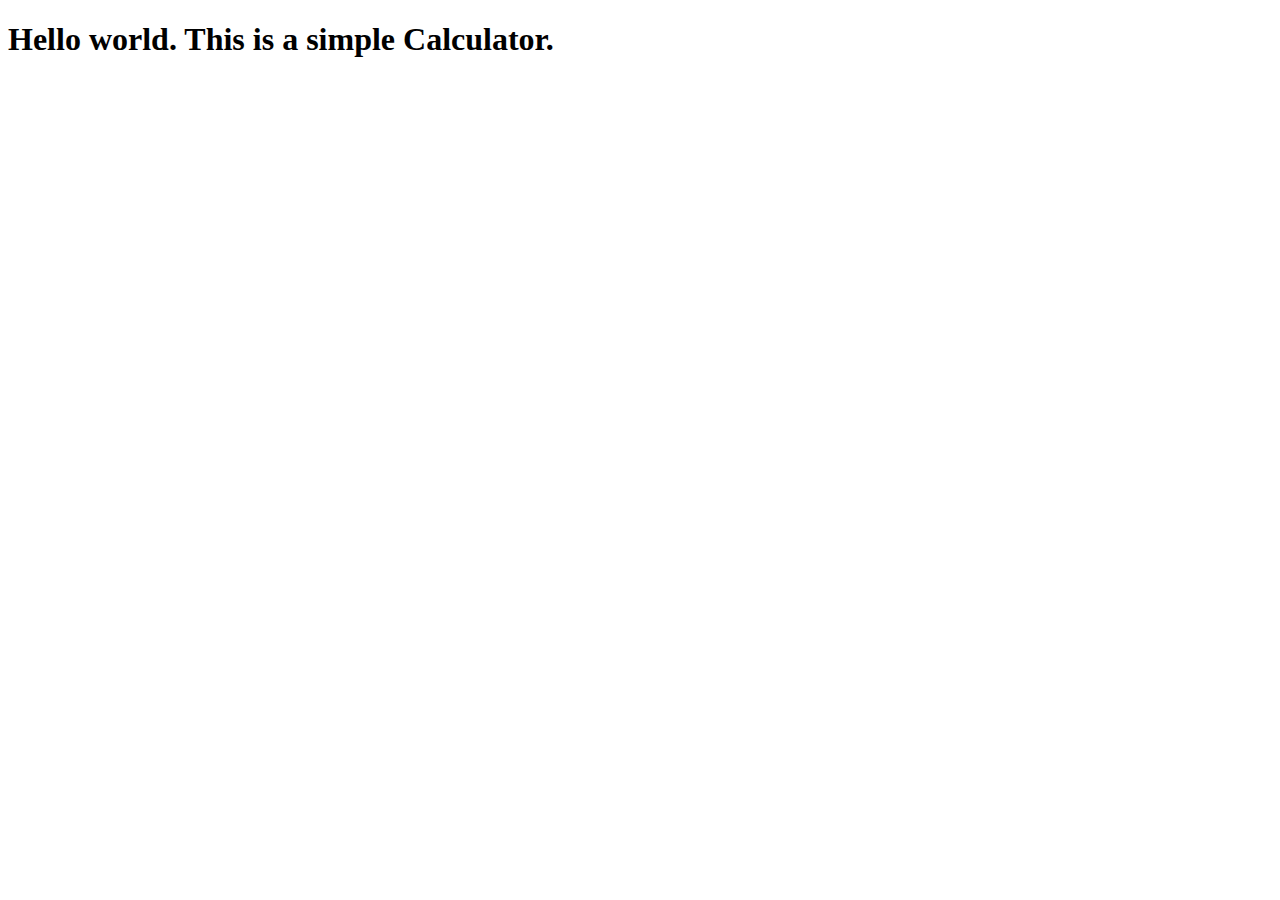
==== index.html @ 9863881c "initial commit" ====
<!DOCTYPE html>
<html lang="en">
<head>
    <meta charset="UTF-8">
    <meta http-equiv="X-UA-Compatible" content="IE=edge">
    <meta name="viewport" content="width=device-width, initial-scale=1.0">
    <title>Calculator</title>
</head>
<body>
    <h1>Hello world. This is a simple Calculator.</h1>
</body>
</html>
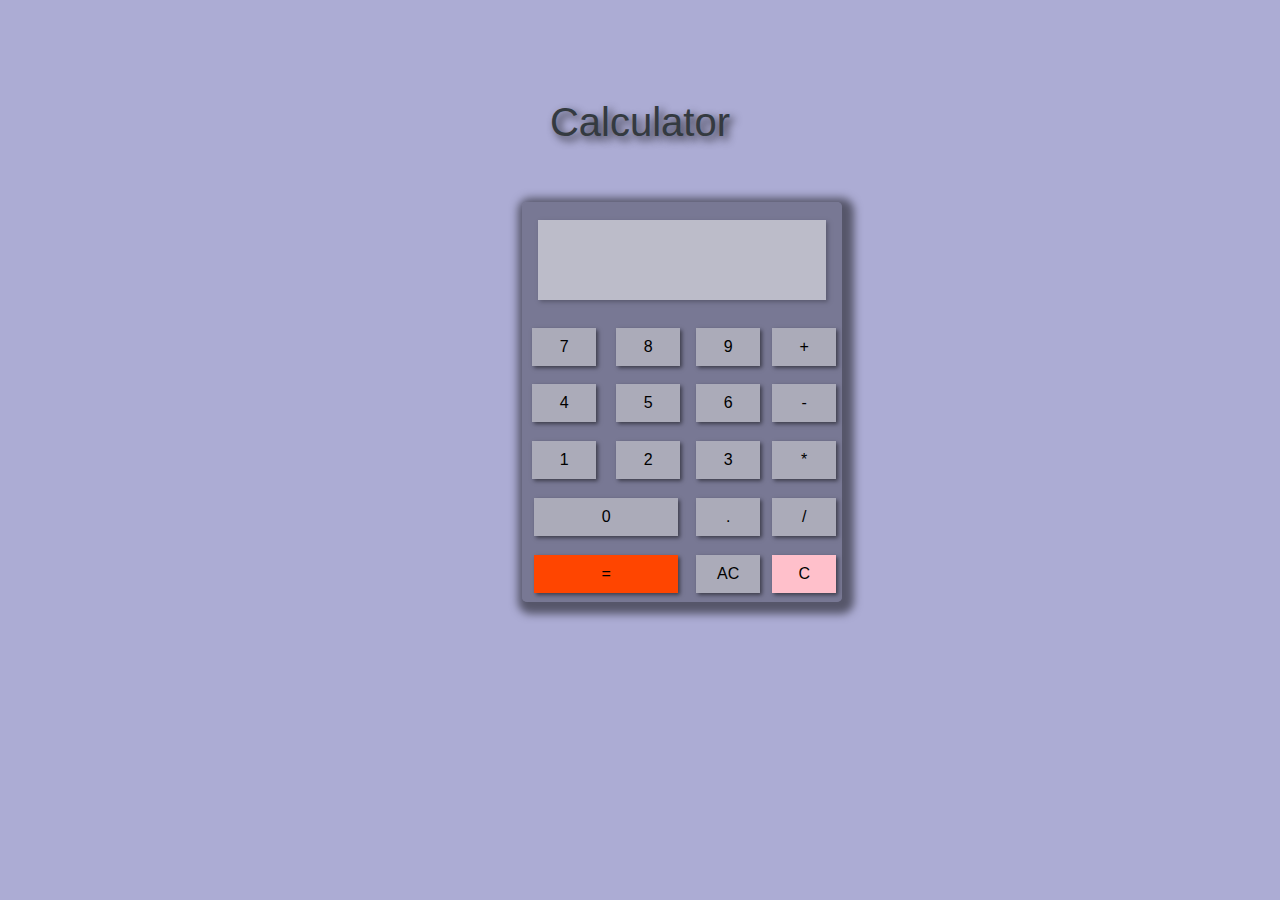
==== commit cad45c65: "Update index.html" ====
--- a/index.html
+++ b/index.html
@@ -4,9 +4,53 @@
     <meta charset="UTF-8">
     <meta http-equiv="X-UA-Compatible" content="IE=edge">
     <meta name="viewport" content="width=device-width, initial-scale=1.0">
-    <title>Calculator</title>
+    <title>Simple Calculator</title>
+    <link rel="stylesheet" href="https://cdn.jsdelivr.net/npm/bootstrap@4.0.0/dist/css/bootstrap.min.css">
+    <link rel="stylesheet" href="calstyle.css">
 </head>
+
 <body>
-    <h1>Hello world. This is a simple Calculator.</h1>
+    <h1 class="text text-dark">Calculator</h1>
+    <div>
+        <div class="container">
+            <table class="calculator calculator-flex">
+                <tr>
+                    <td colspan="4"><input class="display-box" id="result" type="text"></td>
+
+                </tr>
+                <tr>
+                    <td><input type="button" value="7" onclick="display('7')" id="btn"></td>
+                    <td><input type="button" value="8" onclick="display('8')" id="btn"></td>
+                    <td><input type="button" value="9" onclick="display('9')" id="btn"></td>
+                    <td><input type="button" value="+" onclick="display('+')" id="btn"></td>
+                </tr>
+                <tr>
+                    <td><input type="button" value="4" onclick="display('4')" id="btn"></td>
+                    <td><input type="button" value="5" onclick="display('5')" id="btn"></td>
+                    <td><input type="button" value="6" onclick="display('6')" id="btn"></td>
+                    <td><input type="button" value="-" onclick="display('-')" id="btn"></td>
+                </tr>
+                <tr>
+                    <td><input type="button" value="1" onclick="display('1')" id="btn"></td>
+                    <td><input type="button" value="2" onclick="display('2')" id="btn"></td>
+                    <td><input type="button" value="3" onclick="display('3')" id="btn"></td>
+                    <td><input type="button" value="*" onclick="display('*')" id="btn"></td>
+                </tr>
+                <tr>
+                    <td colspan="2"><input type="button" value="0" onclick="display('0')" id="btn-0"></td>
+                    <td><input type="button" value="." onclick="display('.')" id="btn"></td>
+                    <td><input type="button" value="/" onclick="display('/')" id="btn"></td>
+                </tr>
+                <tr>
+                    <td colspan="2"><input type="button" value="=" onclick="calculate()" id="btn-eql"></td>
+                    <td><input type="button" value="AC" onclick="allClr()" id="btn"></td>
+                    <td><input type="button" value="C" onclick="back()" id="btn-b"></td>
+                </tr>
+
+            </table>
+        </div>
+    </div>
+    <script type="text/javascript" src="cal.js"></script>
 </body>
-</html>+
+</html>
--- a/calstyle.css
+++ b/calstyle.css
@@ -0,0 +1,65 @@
+body{
+    padding-top: 50px;
+    background-color: rgb(172, 172, 212);
+}
+h1.text{
+    padding-bottom: 3rem;
+    padding-top: 3rem;
+    /*padding-left: 21rem;*/
+   text-align: center;
+   color: aliceblue;
+   text-shadow: 4px 4px 8px rgba(0, 0, 0, 0.8);
+}
+div{
+    text-align: center;
+    padding-left: 10rem;
+    /*background-color: red;*/
+}
+.container{
+    margin: auto;
+    width: 38%;
+}
+.calculator{
+    background-color: rgba(0, 0, 0, 0.3);
+    border-radius: 5px;
+    width: 20rem;
+    height: 25rem;
+    box-shadow: 4px 4px 8px 8px rgba(0, 0, 0, 0.5);
+}
+
+.display-box{
+    width: 18rem;
+    height: 5rem;
+    padding: 7px;
+    border: 0px solid white;
+    opacity: 0.5;
+    box-shadow: 2px 2px 4px rgba(0, 0, 0, 0.5);
+}
+#btn{
+    width: 4rem;
+    padding: 7px;
+    border: 0px solid white;
+    background-color: rgba(221, 221, 221, 0.5);
+    box-shadow: 2px 2px 4px rgba(0, 0, 0, 0.5);
+}
+#btn-b{
+    width: 4rem;
+    padding: 7px;
+    background-color: pink;
+    border: 0px solid white;
+    box-shadow: 2px 2px 4px rgba(0, 0, 0, 0.5);
+}
+#btn-0{
+    width: 9rem;
+    padding: 7px;
+    border: 0px solid white;
+    background-color: rgba(221, 221, 221, 0.5);
+    box-shadow: 2px 2px 4px rgba(0, 0, 0, 0.5);
+}
+#btn-eql{
+    width: 9rem;
+    padding: 7px;
+    background-color: orangered;
+    border: 0px solid white;
+    box-shadow: 2px 2px 4px rgba(0, 0, 0, 0.5);
+}
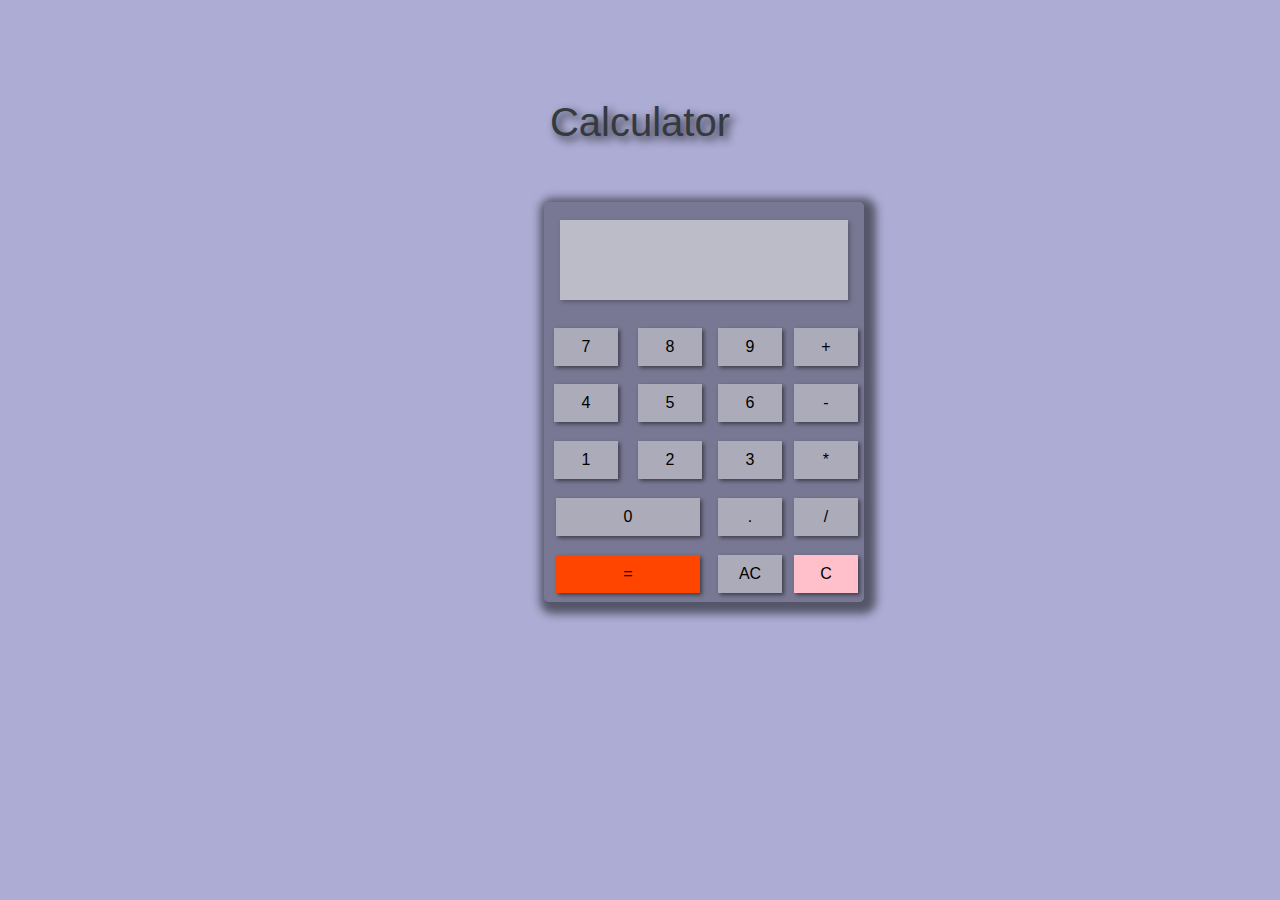
==== commit efcecc7f: "Commit changes" ====
--- a/index.html
+++ b/index.html
@@ -4,7 +4,7 @@
     <meta charset="UTF-8">
     <meta http-equiv="X-UA-Compatible" content="IE=edge">
     <meta name="viewport" content="width=device-width, initial-scale=1.0">
-    <title>Simple Calculator</title>
+    <title>Calculator</title>
     <link rel="stylesheet" href="https://cdn.jsdelivr.net/npm/bootstrap@4.0.0/dist/css/bootstrap.min.css">
     <link rel="stylesheet" href="calstyle.css">
 </head>
@@ -12,7 +12,7 @@
 <body>
     <h1 class="text text-dark">Calculator</h1>
     <div>
-        <div class="container">
+        <div class="container-1">
             <table class="calculator calculator-flex">
                 <tr>
                     <td colspan="4"><input class="display-box" id="result" type="text"></td>
@@ -53,4 +53,4 @@
     <script type="text/javascript" src="cal.js"></script>
 </body>
 
-</html>
+</html>--- a/calstyle.css
+++ b/calstyle.css
@@ -5,20 +5,20 @@
 h1.text{
     padding-bottom: 3rem;
     padding-top: 3rem;
-    /*padding-left: 21rem;*/
    text-align: center;
    color: aliceblue;
    text-shadow: 4px 4px 8px rgba(0, 0, 0, 0.8);
 }
 div{
     text-align: center;
-    padding-left: 10rem;
+    padding-left: 8rem;
     /*background-color: red;*/
 }
-.container{
+.container-1{
     margin: auto;
-    width: 38%;
+    width: 50%;
 }
+
 .calculator{
     background-color: rgba(0, 0, 0, 0.3);
     border-radius: 5px;
@@ -35,31 +35,44 @@
     opacity: 0.5;
     box-shadow: 2px 2px 4px rgba(0, 0, 0, 0.5);
 }
+
 #btn{
     width: 4rem;
     padding: 7px;
     border: 0px solid white;
     background-color: rgba(221, 221, 221, 0.5);
     box-shadow: 2px 2px 4px rgba(0, 0, 0, 0.5);
+    cursor: pointer;
 }
+#btn:hover{background-color: blueviolet;}
 #btn-b{
     width: 4rem;
     padding: 7px;
     background-color: pink;
     border: 0px solid white;
     box-shadow: 2px 2px 4px rgba(0, 0, 0, 0.5);
+    cursor: pointer;
 }
+#btn-b:hover{background-color: blueviolet;}
 #btn-0{
     width: 9rem;
     padding: 7px;
     border: 0px solid white;
     background-color: rgba(221, 221, 221, 0.5);
     box-shadow: 2px 2px 4px rgba(0, 0, 0, 0.5);
+    cursor: pointer;
 }
+#btn-0:hover{background-color: blueviolet;}
 #btn-eql{
     width: 9rem;
     padding: 7px;
     background-color: orangered;
     border: 0px solid white;
     box-shadow: 2px 2px 4px rgba(0, 0, 0, 0.5);
+    cursor: pointer;
 }
+#btn-eql:hover{background-color: rgb(2, 102, 45);}
+#result{
+    font-size: larger;
+    font-weight: bold;
+}
